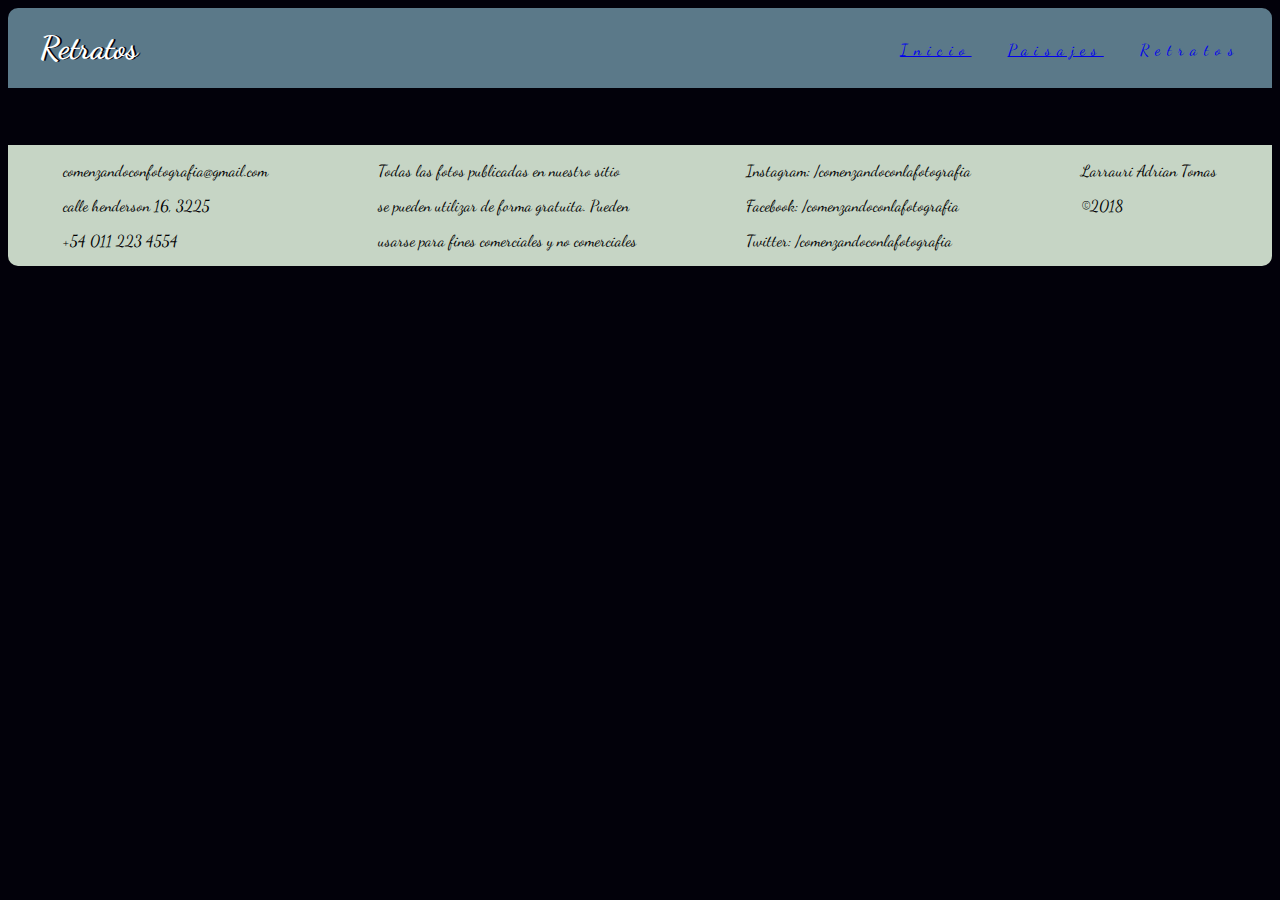
==== retratos.html @ 5ade1c19 "agregando pag index y retratos" ====
<!DOCTYPE html>
<html lang="es">
<head>
<title>Comenzando con la fotografía</title>
<meta charset="utf-8">
<meta name="viewport" content="width=device-width, initial-scale=1">
<link rel="stylesheet" href="css/estilos.css">
<link href="https://fonts.googleapis.com/css?family=Dancing+Script" rel="stylesheet">
</head>
<body>



<header>
<h1>Retratos</h1>
<nav>
	<a href="index.html">Inicio</a> 
	<a href="paisajes.html">Paisajes</a> 
	<a href="retratos.html" class="actual">Retratos</a>
</nav>
</header>

<br>

<section id="galeria">
	
</section>

<br><br>
<footer>

	<div class="contenedor">
		<div id="contacto">
			<p>comenzandoconfotografia@gmail.com</p>
			<p>calle henderson 16, 3225</p>
			<p>+54 011 223 4554</p>
		</div>
		<div id="terminos">
			<p>Todas las fotos publicadas en nuestro sitio</p> 
			<p>se pueden utilizar de forma gratuita. Pueden</p> 
			<p>usarse para fines comerciales y no comerciales</p>
		</div>
		<div id="redes">
			<p>Instagram: /comenzandoconlafotografia</p>
			<p>Facebook: /comenzandoconlafotografia</p>
			<p>Twitter: /comenzandoconlafotografia</p>
		</div>
		<div id="derechos">
			<p>Larrauri Adrian Tomas</p>
			<p>©2018</p>
		</div>

	</div>

</footer>

</body>
</html>
---- css/estilos.css ----
body {
	font-family: 'Dancing Script', cursive;
	background-color:  #02010a;
}

header {
	background-color: #5b7989;
	border-radius: 10px 10px 0px 0px;
	height: 5em;
}

header h1 {
	float: left;
	color: white;
	text-shadow: 2px 0px #02010a;
	margin-left: 1em;
}

header nav {
	float: right;
	margin: 2em 2em 0em 0em;
	word-spacing: 2em;
}

header nav a {
	letter-spacing: 0.4em;
}

.actual {
	 text-decoration: none;
}

#contenido {
	clear: both;
	margin: 0 auto;
	max-width: 900px;
}

.contenedor {
	display: flex;
	justify-content: space-around;
}

#central {
	background-color: #82c3a6;
	margin: 0 auto;
	padding: 1em;
	width: 94%;
}

#central .contenedor img {
	width: 100%;
}


#secundaria .contenedor a {
	width: 47%;
	background-color: #d5c75f;
	border: 1px solid #d5c75f;
}

#secundaria .contenedor a:hover {	
	border: 2px solid #d5c75f;
}

#izquierda:hover{
	transform: rotate(10deg);
}

#derecha:hover{
	transform: translate(20px,-5px);
}

#secundaria .contenedor a img {
	width: 100%;
}

footer {
	background-color:  #C6d5c5;
	border-radius: 0px 0px 10px 10px;
}

footer .contenedor div p {
	
}

@media screen and (max-width: 900px){


	header h1 {
	float: none;
	text-align: center;
	padding-top: 0.5em;
	margin-left: 0em;
	}

	header nav {
		display: none;
	}

	#central {
		width: 91%;
	}

	#contenido {
	max-width: 100%;
	}

	#secundaria .contenedor a {
		width: 98%;
		margin: 0 auto;
		margin-bottom: 1em;
	}

	.contenedor  {
		flex-direction: column;
	}

	footer .contenedor{
	 	text-align: center;
	}
}
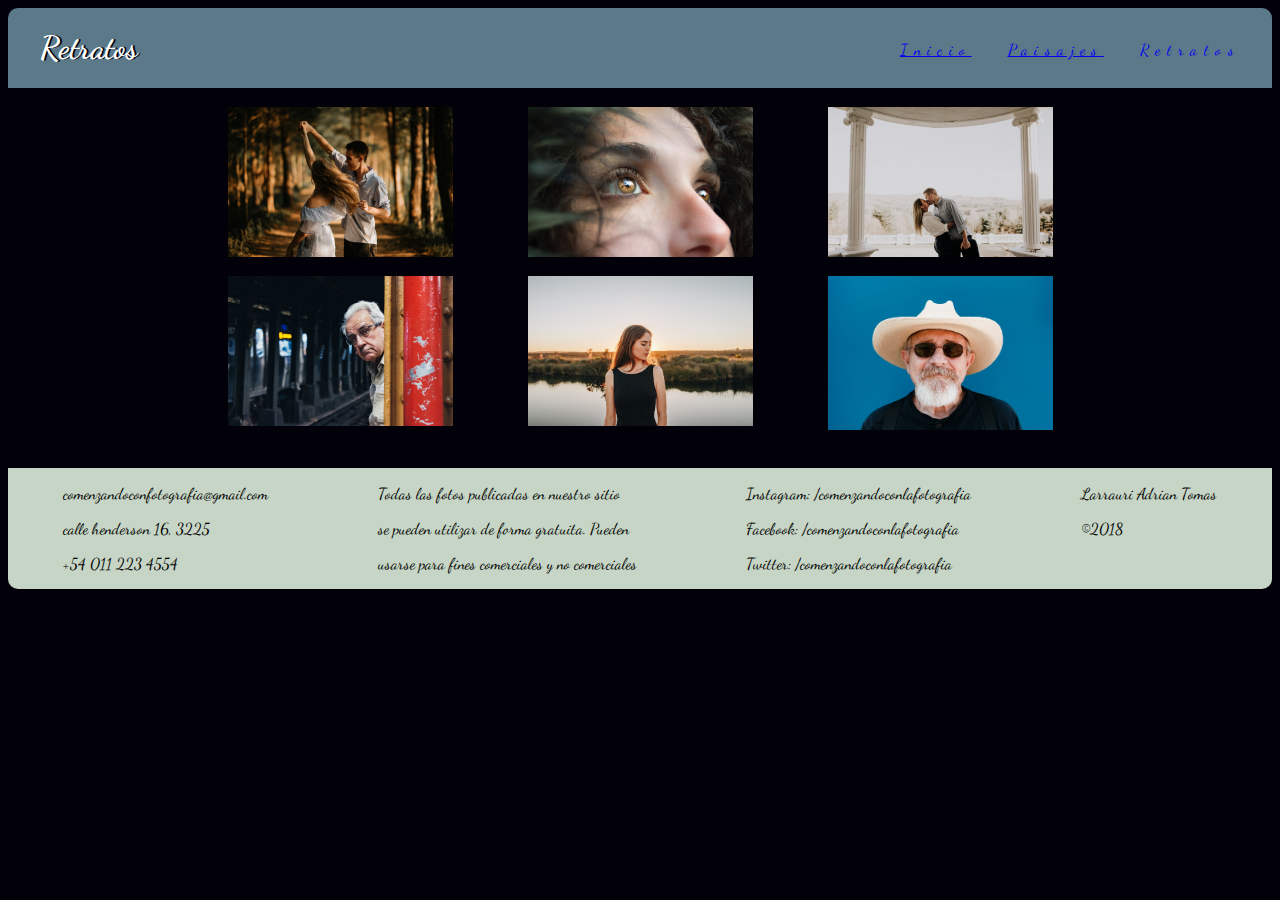
==== commit 6b773ad2: "agregando funcionalidad galeria e imagenes" ====
--- a/retratos.html
+++ b/retratos.html
@@ -21,11 +21,21 @@
 </header>
 
 <br>
-
+<div id="contenido">
 <section id="galeria">
-	
+	<div class="contenedor">
+		<img src="imagenes/retratos1.jpg">
+		<img src="imagenes/retratos2.jpg">
+		<img src="imagenes/retratos3.jpg">
+	</div>
+	<br>
+	<div class="contenedor">
+		<img src="imagenes/retratos4.jpg">
+		<img src="imagenes/retratos5.jpg">
+		<img src="imagenes/retratos6.jpg">
+	</div>
 </section>
-
+</div>
 <br><br>
 <footer>
 
--- a/css/estilos.css
+++ b/css/estilos.css
@@ -75,14 +75,16 @@
 	width: 100%;
 }
 
+#galeria .contenedor img{
+	width: 25%;
+	height: 25%;
+}
+
 footer {
 	background-color:  #C6d5c5;
 	border-radius: 0px 0px 10px 10px;
 }
 
-footer .contenedor div p {
-	
-}
 
 @media screen and (max-width: 900px){
 
@@ -116,6 +118,12 @@
 		flex-direction: column;
 	}
 
+	#galeria .contenedor img{
+		width: 98%;
+		margin: 0 auto;
+		margin-bottom: 1em;
+	}
+
 	footer .contenedor{
 	 	text-align: center;
 	}
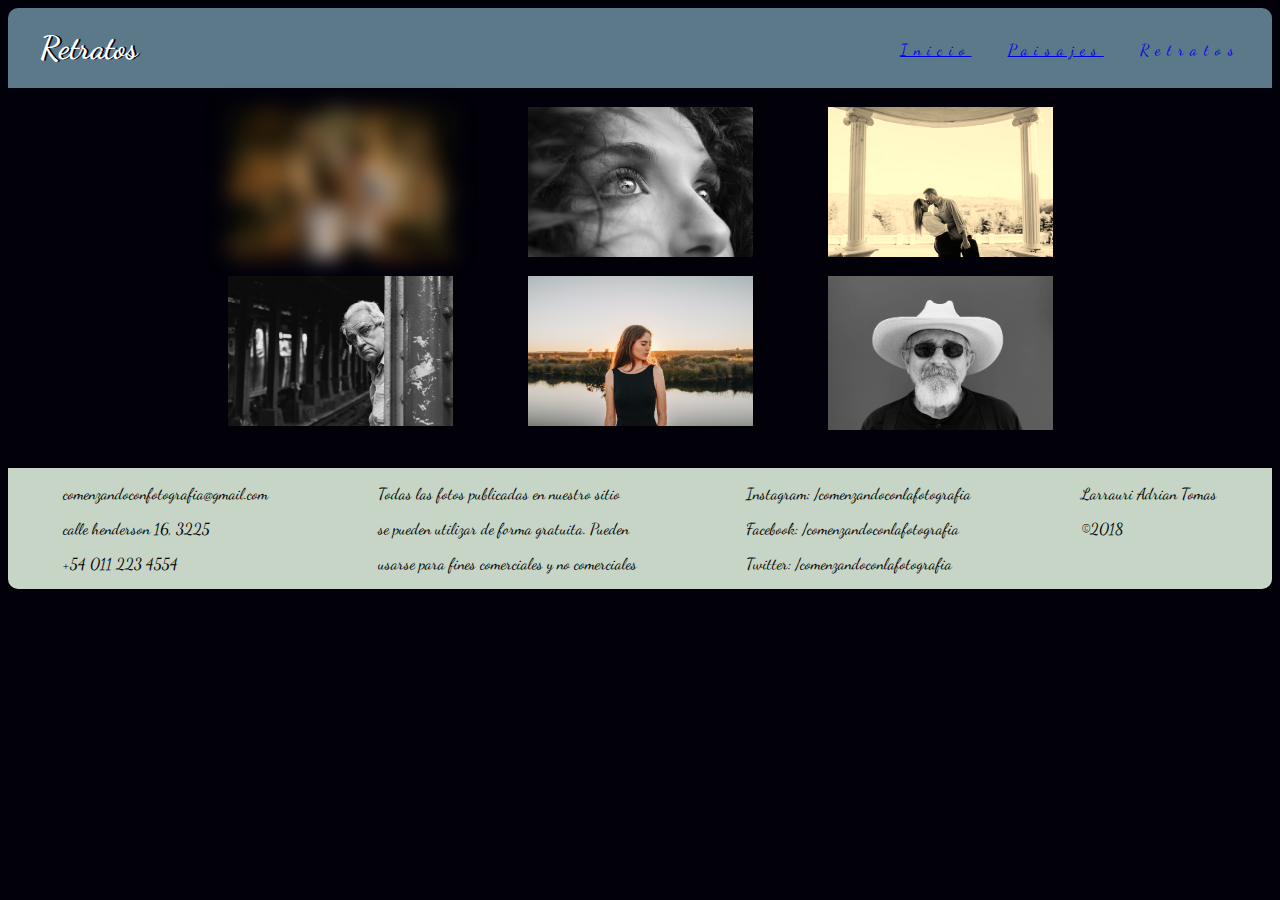
==== commit 8bb7eed3: "agregando filtros de imagen" ====
--- a/retratos.html
+++ b/retratos.html
@@ -23,13 +23,13 @@
 <br>
 <div id="contenido">
 <section id="galeria">
-	<div class="contenedor">
+	<div class="contenedor" id="firstRow">
 		<img src="imagenes/retratos1.jpg">
 		<img src="imagenes/retratos2.jpg">
 		<img src="imagenes/retratos3.jpg">
 	</div>
 	<br>
-	<div class="contenedor">
+	<div class="contenedor" id="secondRow">
 		<img src="imagenes/retratos4.jpg">
 		<img src="imagenes/retratos5.jpg">
 		<img src="imagenes/retratos6.jpg">
--- a/css/estilos.css
+++ b/css/estilos.css
@@ -80,6 +80,22 @@
 	height: 25%;
 }
 
+#firstRow img:nth-child(1) {
+	filter: blur(10px);
+}
+
+#firstRow img:nth-child(3) {
+	filter: sepia(90%);
+}
+
+#firstRow img:nth-child(even) {
+	filter: grayscale(100%);
+}
+
+#secondRow img:nth-child(odd) {
+	filter: grayscale(100%);
+}
+
 footer {
 	background-color:  #C6d5c5;
 	border-radius: 0px 0px 10px 10px;
